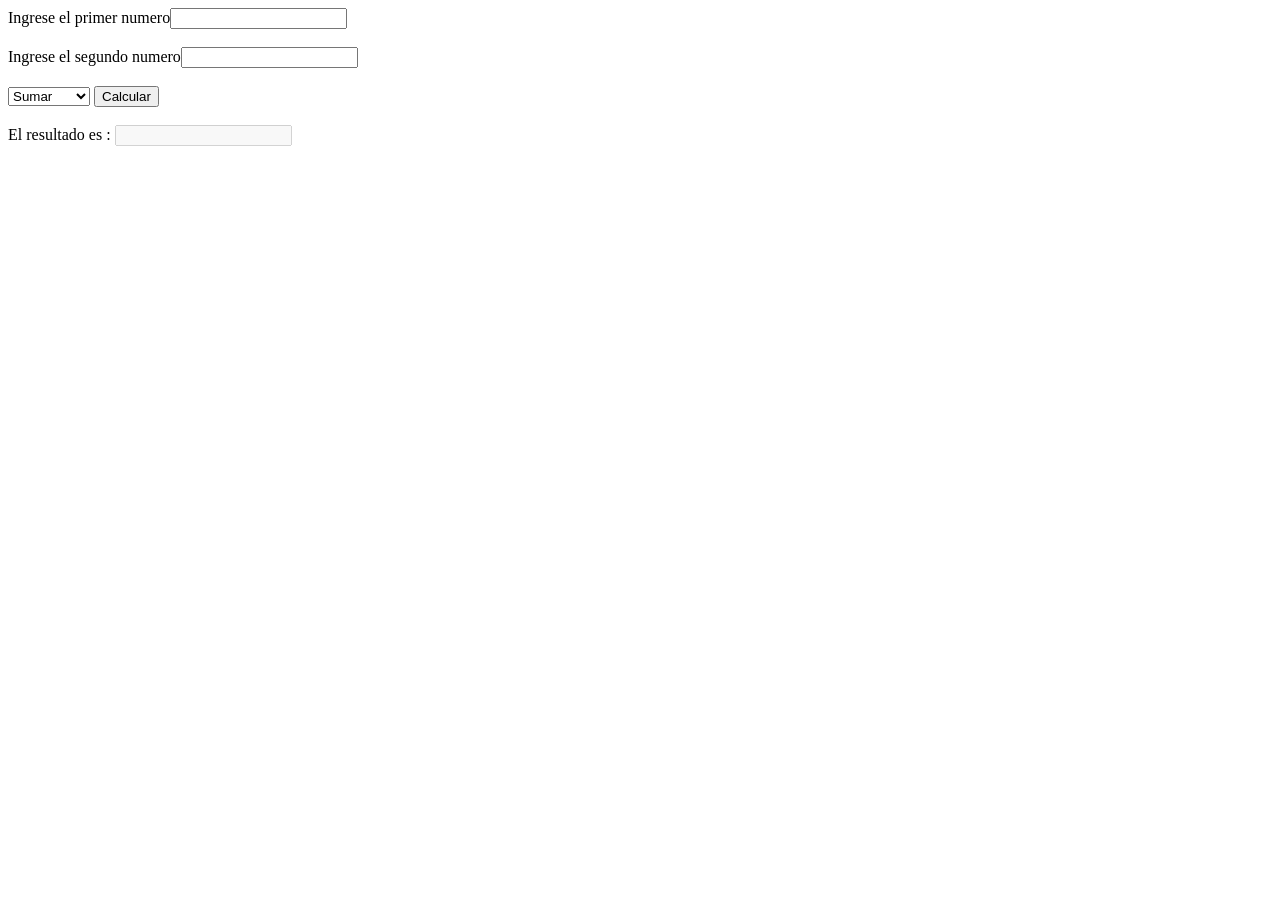
==== index.html @ 40ba70cd "crear" ====
<!DOCTYPE html>
<html lang="en">
<head>
    <meta charset="UTF-8">
    <meta name="viewport" content="width=device-width, initial-scale=1.0">
    <title>Document</title>
    <script src="JS/index.js"></script>
</head>
<body>
    <!--Pedir los numeros para las operaciones-->
    Ingrese el primer numero<input type="number" id="Numero1"><br><br>
    Ingrese el segundo numero<input type="number" id="Numero2"><br><br>
    <!--selecionar operador-->
    <select  id="operacion">
        <option value="sumar">Sumar</option>
        <option value="restar">Restar</option>
        <option value="multiplicar">Multiplicar</option>
        <option value="dividir">Dividir</option>
    </select>
    <!--boton para calcular y mostrar el resultado-->
    <button onclick="calcular()">Calcular</button><br><br>
    El resultado es : <input type="text" id="resultado" disabled>
    
</body>
</html>
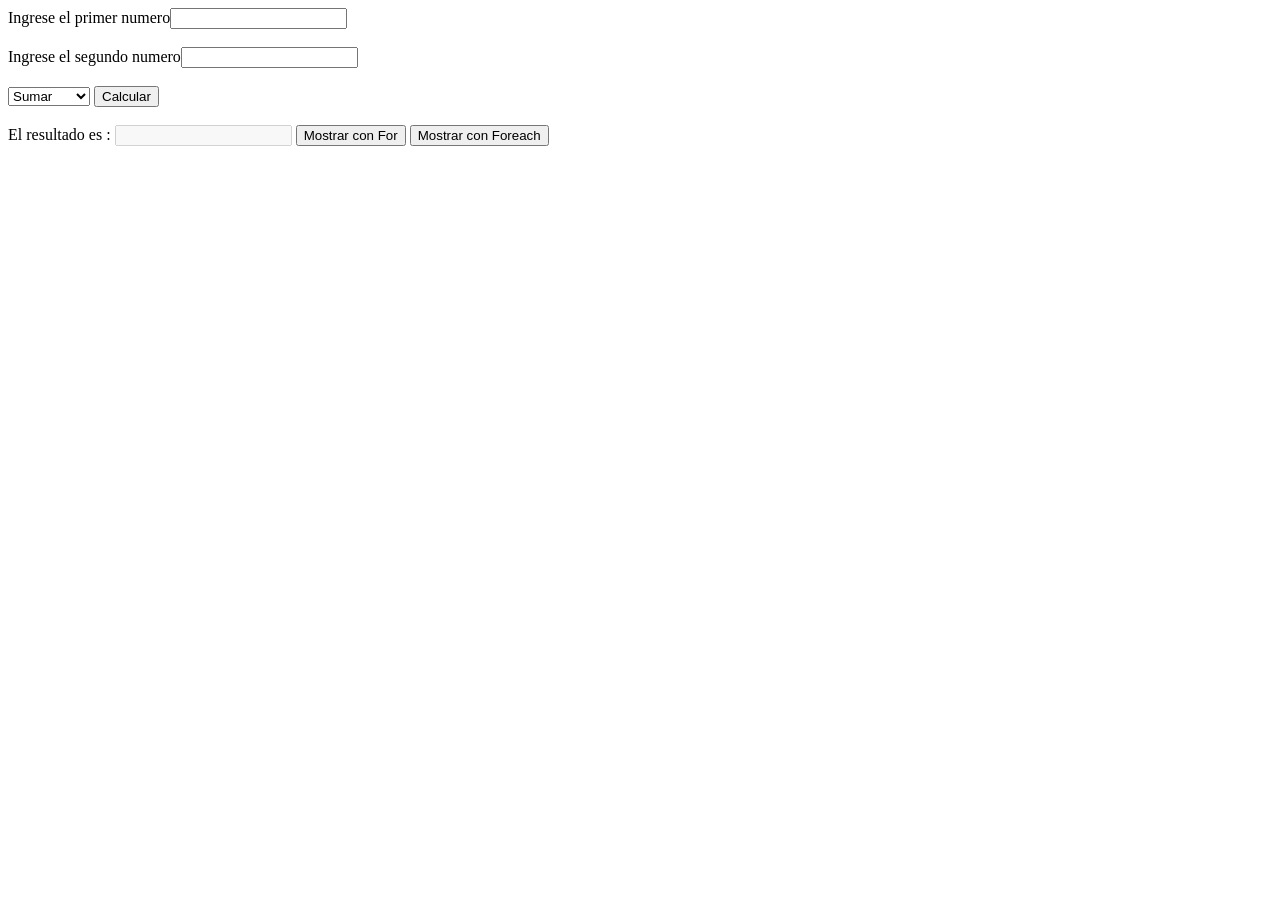
==== commit a58a7432: "lectura de un array" ====
--- a/index.html
+++ b/index.html
@@ -5,6 +5,7 @@
     <meta name="viewport" content="width=device-width, initial-scale=1.0">
     <title>Document</title>
     <script src="JS/index.js"></script>
+    <script src="siclos/funtions.js"></script>
 </head>
 <body>
     <!--Pedir los numeros para las operaciones-->
@@ -20,6 +21,10 @@
     <!--boton para calcular y mostrar el resultado-->
     <button onclick="calcular()">Calcular</button><br><br>
     El resultado es : <input type="text" id="resultado" disabled>
-    
+    <!--crea dos botones para las funciones de for y foreach-->
+    <button onclick="showdatafor()">Mostrar con For</button>
+    <button onclick="ShosdataForeach()">Mostrar con Foreach</button>
+
+
 </body>
 </html>
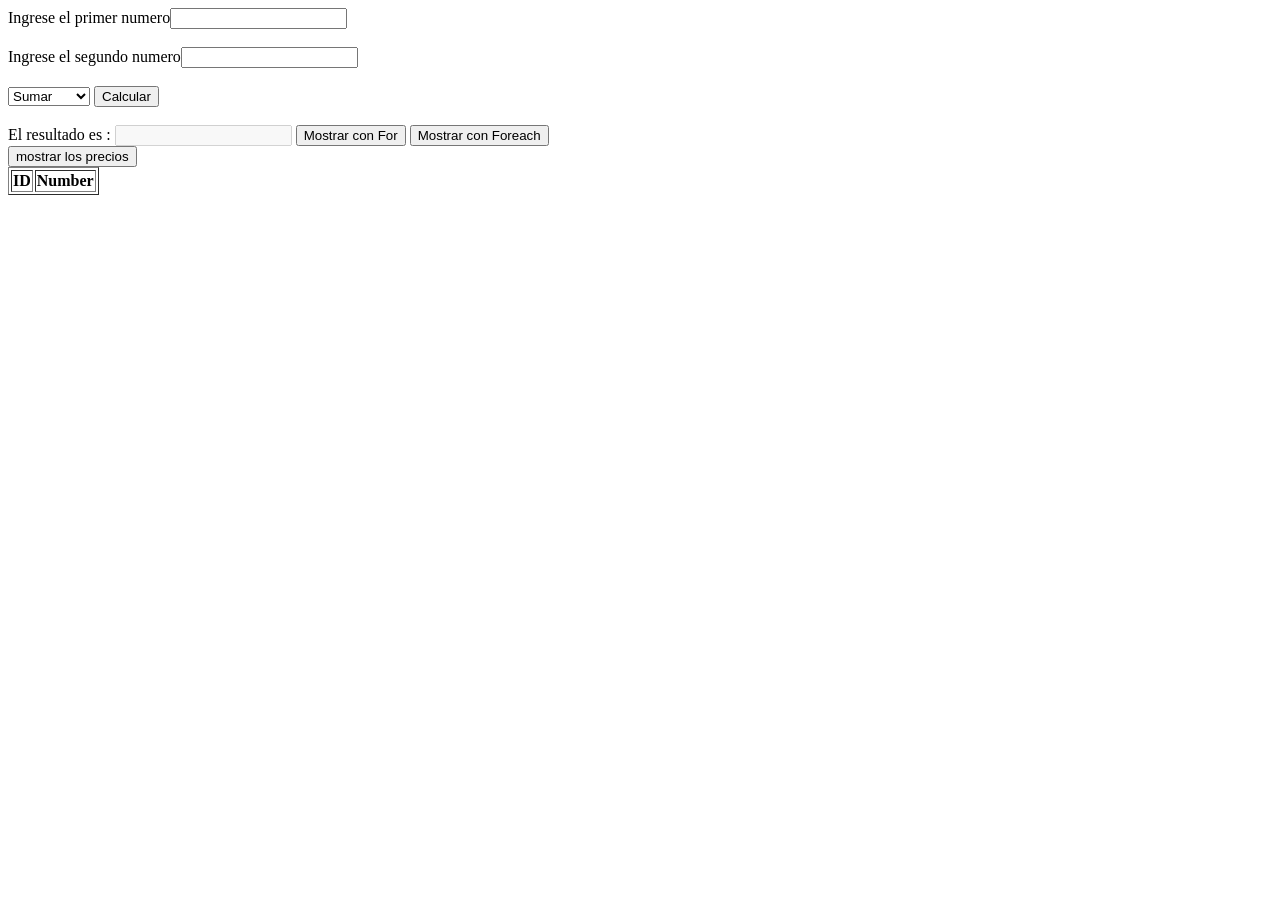
==== commit e4ce9a1d: "tabla" ====
--- a/index.html
+++ b/index.html
@@ -23,7 +23,18 @@
     El resultado es : <input type="text" id="resultado" disabled>
     <!--crea dos botones para las funciones de for y foreach-->
     <button onclick="showdatafor()">Mostrar con For</button>
-    <button onclick="ShosdataForeach()">Mostrar con Foreach</button>
+    <button onclick="ShosdataForeach()">Mostrar con Foreach</button><br>
+    <!--crear un cuadro para mostrar los productos con los precios-->
+    <button onclick="mostrarProductosYPrecios()"> mostrar los precios</button>
+    <table border="1">
+        <thead>
+            <th>ID</th>
+            <th>Number</th>
+        </thead>
+        <tbody id="tabla">
+            
+        </tbody>
+    </table>
 
 
 </body>
